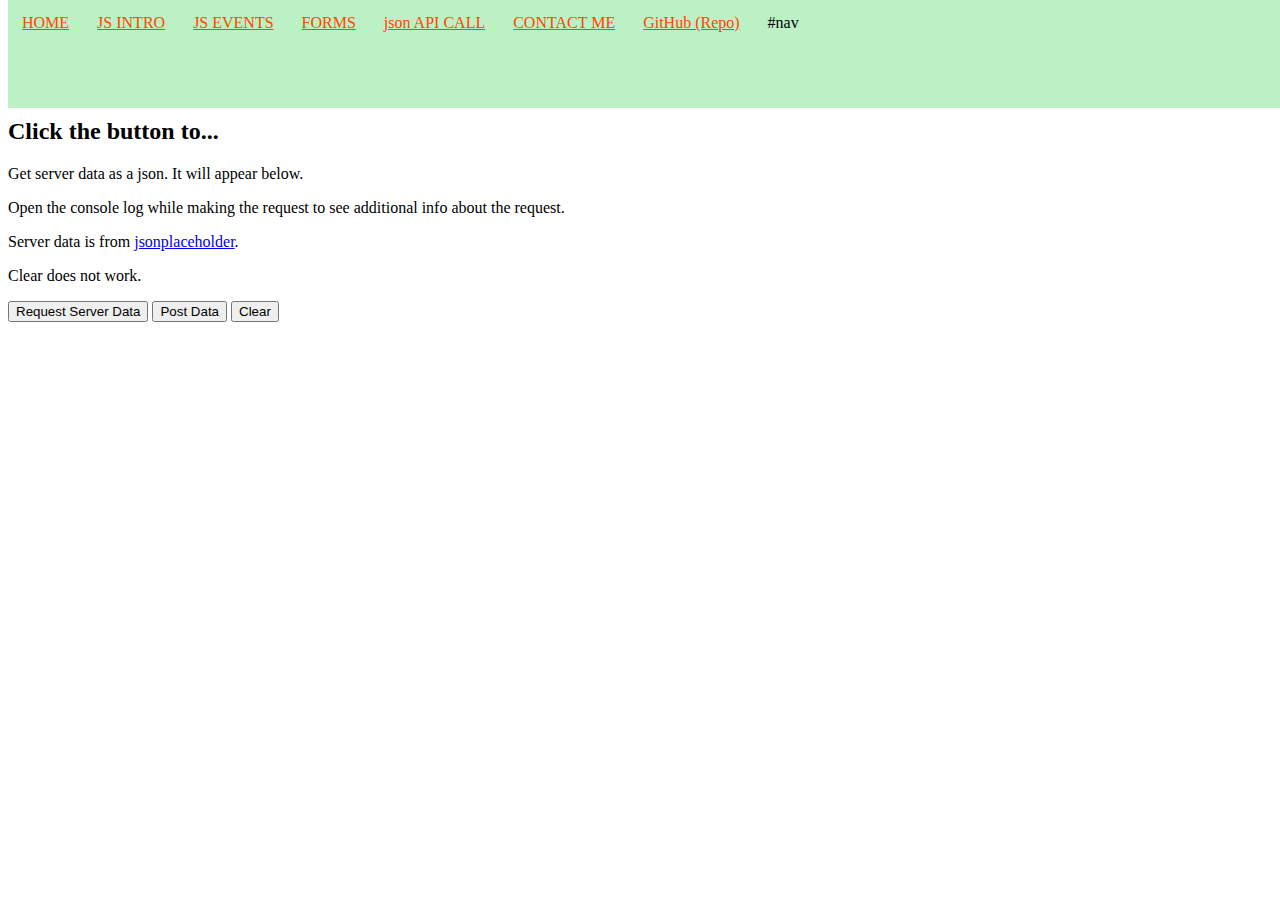
==== HTML/APIcalls.html @ 8b011a0e "added API calls" ====
<!DOCTYPE html>
<html lang="en">
<head>
    <meta charset="UTF-8">
    <meta name="viewport" content="width=device-width, initial-scale=1.0">
    <meta http-equiv="X-UA-Compatible" content="ie=edge" />
    <!--[if lt IE 9]>
    <script src="http://cdnjs.cloudflare.com/ajax/libs/html5shiv/3.6.1/html5shiv.js"></script>
    <![endif]-->
    <link rel="stylesheet" type="text/css" href="../CSS/demo.css">
    <noscript>If you have no JS enabled you will see this!</noscript>
    <title>Document</title>
</head>
<body>
    <nav class="sticky">
        <li><a href="../index.html">HOME </a></li>
        <li><a href="../HTML/introJS.html">JS INTRO</a></li>
        <li><a href="../HTML/events.html">JS EVENTS</a></li>
        <li><a href="../HTML/forms.html">FORMS</a></li>
        <li><a href="APIcalls.html">json API CALL</a></li>
        <li><a href="https://github.com/CarolineS-QA">CONTACT ME</a></li>
        <li><a href="https://github.com/CarolineS-QA/BasicHTML-JS">GitHub (Repo)</a></li>
        <li>#nav</li>
    </nav>
    <br><br><br><br><br>
    <h2>Click the button to...</h2>
    <p>Get server data as a json. It will appear below.</p>
    <p>Open the console log while making the request to see additional info about the request.</p>
    <p>Server data is from <a href="https://jsonplaceholder.typicode.com/">jsonplaceholder</a>.</p>
    <p>Clear does not work.</p>
    <!--<button id="bLocalRequest">Request 'Local' Data</button>-->
    <button id="bRequest">Request Server Data</button>
    <button id="bPost">Post Data</button>
    <button id="bClear">Clear</button>
    <div id="response"></div>
    <script src="../JS/APIcalls.js"></script>
</body>
</html>
---- CSS/demo.css ----
.sticky {
    position: fixed;
    top: 0;
    width: 100%;
}

.sticky + .content {
    padding-top: 20px;
  }

nav {
    overflow: hidden;
    background-color: rgb(188, 241, 197);
    min-height: 12vh;
}

nav li {
    float: left;
    display: block;
    color: #000000;
    text-align: center;
    padding: 14px;
    text-decoration: none;
}

nav a {
    color: orangered
}

#inspect {
    align-content: flex-start;
    height: 40vh;
    width: auto;
    border-color: black;
    border-width: 3px;
}

#devConsole {
    align-content: flex-start;
    height: 40vh;
    width: auto;
}
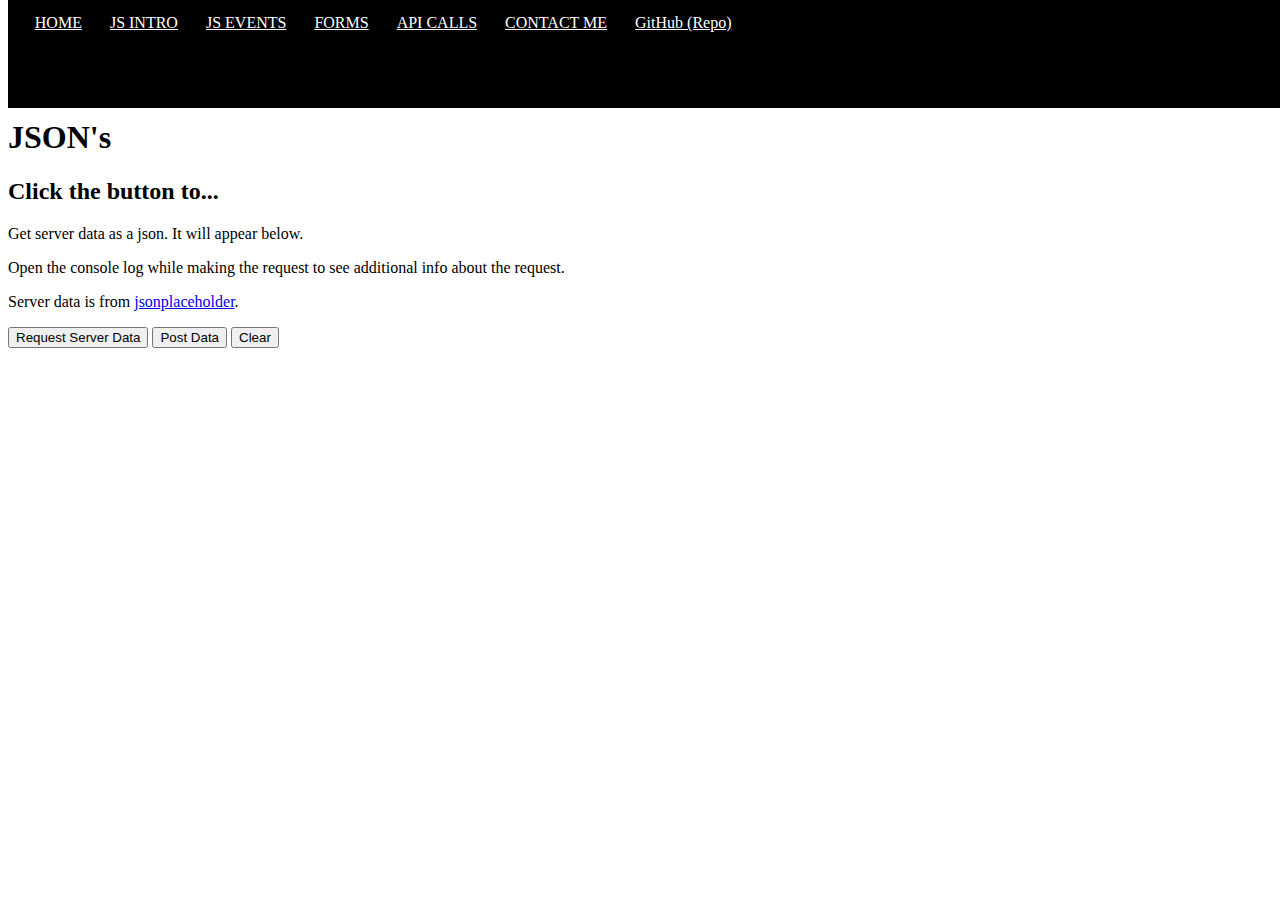
==== commit 2281c04f: "increased JS functionality" ====
--- a/HTML/APIcalls.html
+++ b/HTML/APIcalls.html
@@ -8,8 +8,8 @@
     <script src="http://cdnjs.cloudflare.com/ajax/libs/html5shiv/3.6.1/html5shiv.js"></script>
     <![endif]-->
     <link rel="stylesheet" type="text/css" href="../CSS/demo.css">
-    <noscript>If you have no JS enabled you will see this!</noscript>
-    <title>Document</title>
+    
+    <title>API Calls</title>
 </head>
 <body>
     <nav class="sticky">
@@ -17,17 +17,17 @@
         <li><a href="../HTML/introJS.html">JS INTRO</a></li>
         <li><a href="../HTML/events.html">JS EVENTS</a></li>
         <li><a href="../HTML/forms.html">FORMS</a></li>
-        <li><a href="APIcalls.html">json API CALL</a></li>
+        <li><a href="APIcalls.html">API CALLS</a></li>
         <li><a href="https://github.com/CarolineS-QA">CONTACT ME</a></li>
         <li><a href="https://github.com/CarolineS-QA/BasicHTML-JS">GitHub (Repo)</a></li>
-        <li>#nav</li>
     </nav>
     <br><br><br><br><br>
+    <noscript>If you have no JS enabled you will see this!</noscript>
+    <h1>JSON's</h1>
     <h2>Click the button to...</h2>
     <p>Get server data as a json. It will appear below.</p>
     <p>Open the console log while making the request to see additional info about the request.</p>
     <p>Server data is from <a href="https://jsonplaceholder.typicode.com/">jsonplaceholder</a>.</p>
-    <p>Clear does not work.</p>
     <!--<button id="bLocalRequest">Request 'Local' Data</button>-->
     <button id="bRequest">Request Server Data</button>
     <button id="bPost">Post Data</button>
--- a/CSS/demo.css
+++ b/CSS/demo.css
@@ -2,6 +2,7 @@
     position: fixed;
     top: 0;
     width: 100%;
+    margin-left: -8;
 }
 
 .sticky + .content {
@@ -10,21 +11,26 @@
 
 nav {
     overflow: hidden;
-    background-color: rgb(188, 241, 197);
+    background-color: #000000;
     min-height: 12vh;
+    min-width: 100vw;
+    float: left;
+    margin-left: -8;
+    position: relative;
+    background-position: -8;
+    padding-left: 1vw;
 }
 
 nav li {
     float: left;
     display: block;
-    color: #000000;
     text-align: center;
     padding: 14px;
     text-decoration: none;
 }
 
 nav a {
-    color: orangered
+    color: rgb(255, 255, 255)
 }
 
 #inspect {
